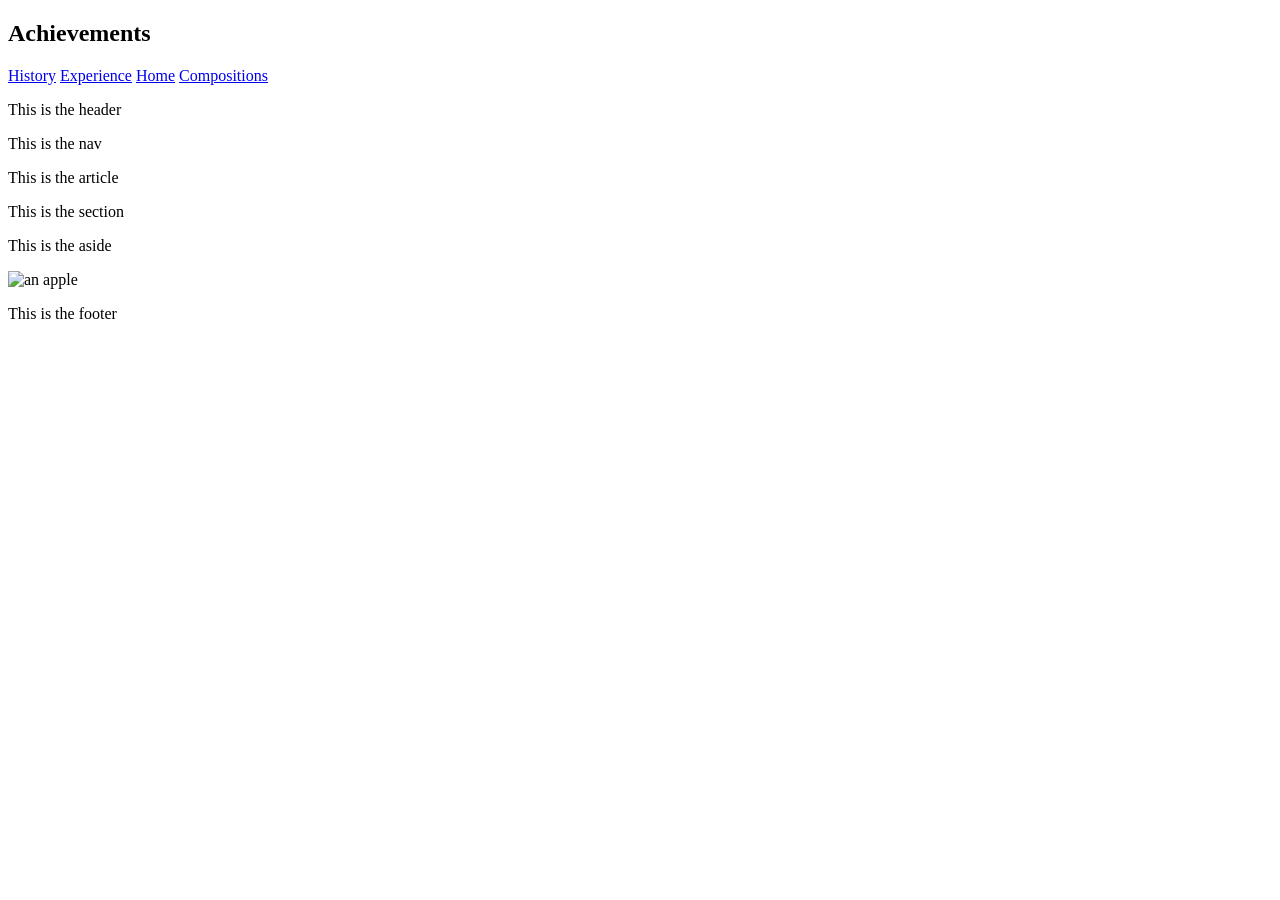
==== achievements.html @ eaae07e5 "added websites" ====
<!doctype html>
<html lang = "en">

    <head>
        <title>Achievements</title>


    </head>
    <body>
        <h2>Achievements</h2>
        <div>
            <a href="history.html">History</a>
            <a href="experience.html">Experience</a>
            <a href="index.html">Home</a>
            <a href="compositions.html">Compositions</a>
        </div>

        <div class="header">
            <p>This is the header</p>
        </div>
    
        <div class="nav">
            <p>This is the nav</p>
        </div>
    
        <div class="article">
            <p>This is the article</p>
                <div class="section">
                    <p>This is the section</p>
                </div>
        </div>
    
        <div class="aside">
            <p>This is the aside</p>
            <img src="apple.png" width="50px" alt="an apple" >
        </div>
    
        <div class="footer">
            <p>This is the footer</p>
        </div>

    </body>
</html>
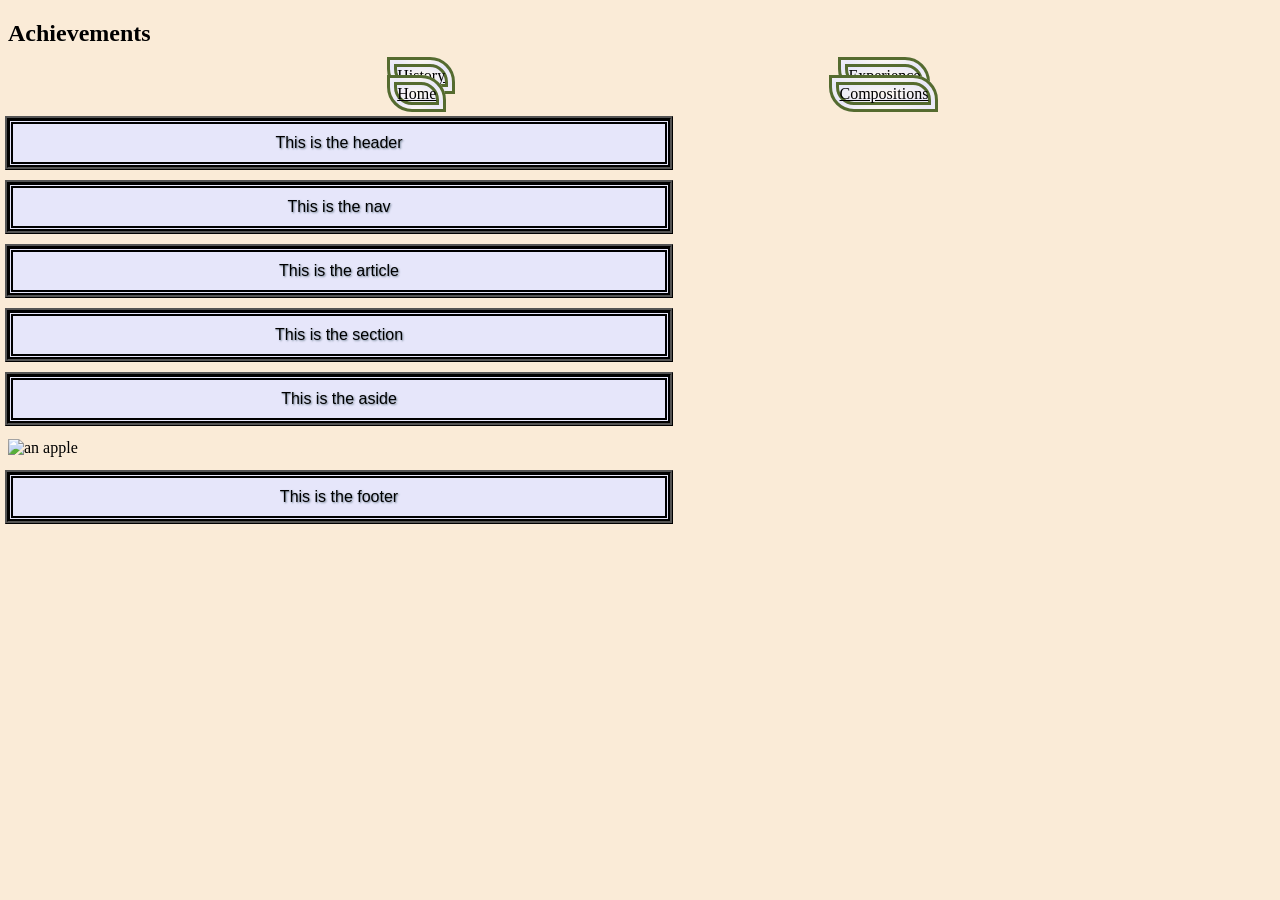
==== commit 90774aa4: "code" ====
--- a/achievements.html
+++ b/achievements.html
@@ -3,7 +3,7 @@
 
     <head>
         <title>Achievements</title>
-
+        <link rel="stylesheet" href=" index.css">
 
     </head>
     <body>
--- a/index.css
+++ b/index.css
@@ -0,0 +1,80 @@
+body{
+background-color: antiquewhite;
+}
+/* this is the paragraph style code*/
+p{
+color: black;
+background-color: rgb(230,230,250);
+text-align: center;
+font-family: 'Franklin Gothic Medium', 'Arial Narrow', Arial, sans-serif;
+border-color: darkolivegreen;
+border: double, 5px;
+outline-style: ridge;
+text-shadow: 1px 1px 2px lightslategrey;
+padding-right:10px;
+padding-left:10px;
+padding-bottom: 10px;
+padding-top:10px;
+width: 50%;
+height: 50%;
+}
+/* this is the list item style code*/
+li{
+color: lightsteelblue;
+background-color: rgb(230,230,250);
+font-family: sans-serif;	
+border-color: darkolivegreen;
+border: 5px double;
+outline-style: ridge;
+text-shadow: 1px 1px 2px lightslategrey;
+padding-right:10px;
+padding-left:10px;
+padding-bottom: 10px;
+padding-top:10px;
+width: 50%;
+height: 50%;
+	
+}
+
+.body1{
+font: sans-serif;
+	
+}
+
+.body2{
+color: lightslategrey;
+}
+table{
+	border: solid 1px;
+	margin: auto; /* automatically centers content on the screen or whatever it is inside of.
+								ex: a div*/
+}
+td{
+	border: solid 1px;
+	border-color: darkolivegreen;
+	color: black;
+	background-color: rgb(230,230,250);
+}
+th{
+	border: solid 3px;
+	background-color: rgb(230,230,250);
+}
+
+img{
+	height: 30%;
+	width: 30%;
+}
+a{
+	width: 100px;
+	height: 100px;
+	background: radial-gradient(floralwhite,lavender);
+	border-radius: 0px 25px 0px 25px;
+	color: black;
+	border: 10px double ;
+	margin-left: 30%;
+	border-color: darkolivegreen;
+}
+a-hover{
+	background: radial-gradient(floralwhite,lavenderblush);
+	color:grey;
+}
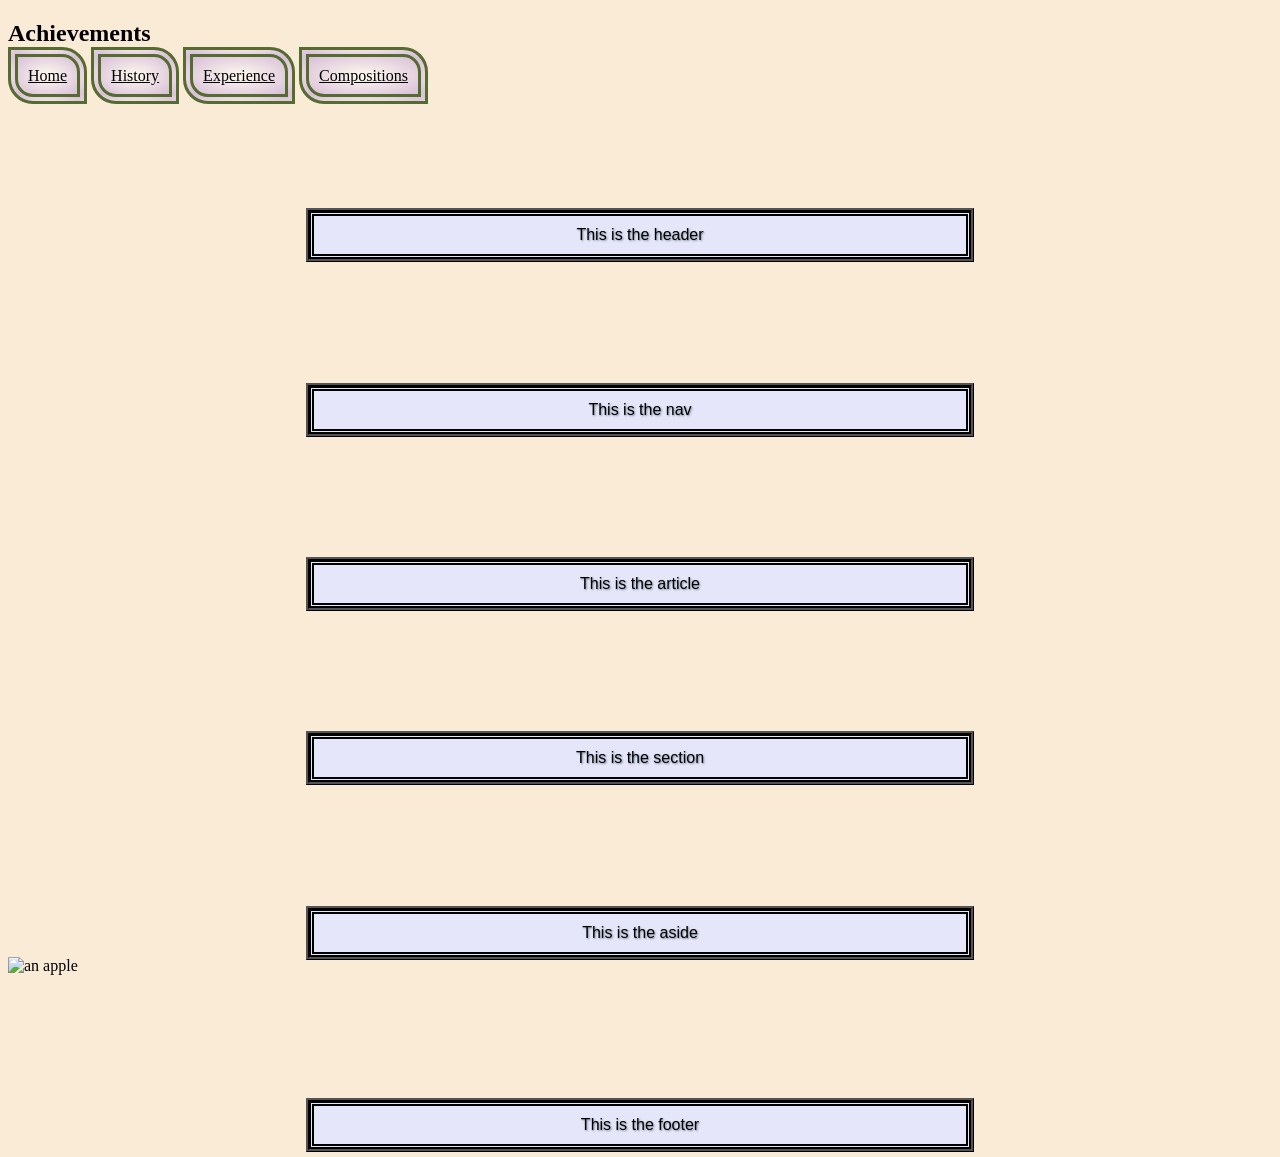
==== commit 0af9126f: "menu" ====
--- a/achievements.html
+++ b/achievements.html
@@ -8,10 +8,10 @@
     </head>
     <body>
         <h2>Achievements</h2>
-        <div>
+        <div class="menu">
+            <a href="index.html">Home</a>
             <a href="history.html">History</a>
             <a href="experience.html">Experience</a>
-            <a href="index.html">Home</a>
             <a href="compositions.html">Compositions</a>
         </div>
 
--- a/index.css
+++ b/index.css
@@ -17,6 +17,8 @@
 padding-top:10px;
 width: 50%;
 height: 50%;
+margin: auto;
+margin-top: 10%;
 }
 /* this is the list item style code*/
 li{
@@ -33,6 +35,7 @@
 padding-top:10px;
 width: 50%;
 height: 50%;
+margin: auto;
 	
 }
 
@@ -65,16 +68,19 @@
 	width: 30%;
 }
 a{
-	width: 100px;
-	height: 100px;
-	background: radial-gradient(floralwhite,lavender);
+	/*width: 100px;
+	height: 100px;*/
+	background: radial-gradient(floralwhite,thistle);
 	border-radius: 0px 25px 0px 25px;
 	color: black;
 	border: 10px double ;
-	margin-left: 30%;
 	border-color: darkolivegreen;
+	padding-right:10px;
+	padding-left:10px;
+	padding-bottom: 10px;
+	padding-top:10px;
 }
 a-hover{
-	background: radial-gradient(floralwhite,lavenderblush);
+	background: radial-gradient(floralwhite,pink );
 	color:grey;
 }
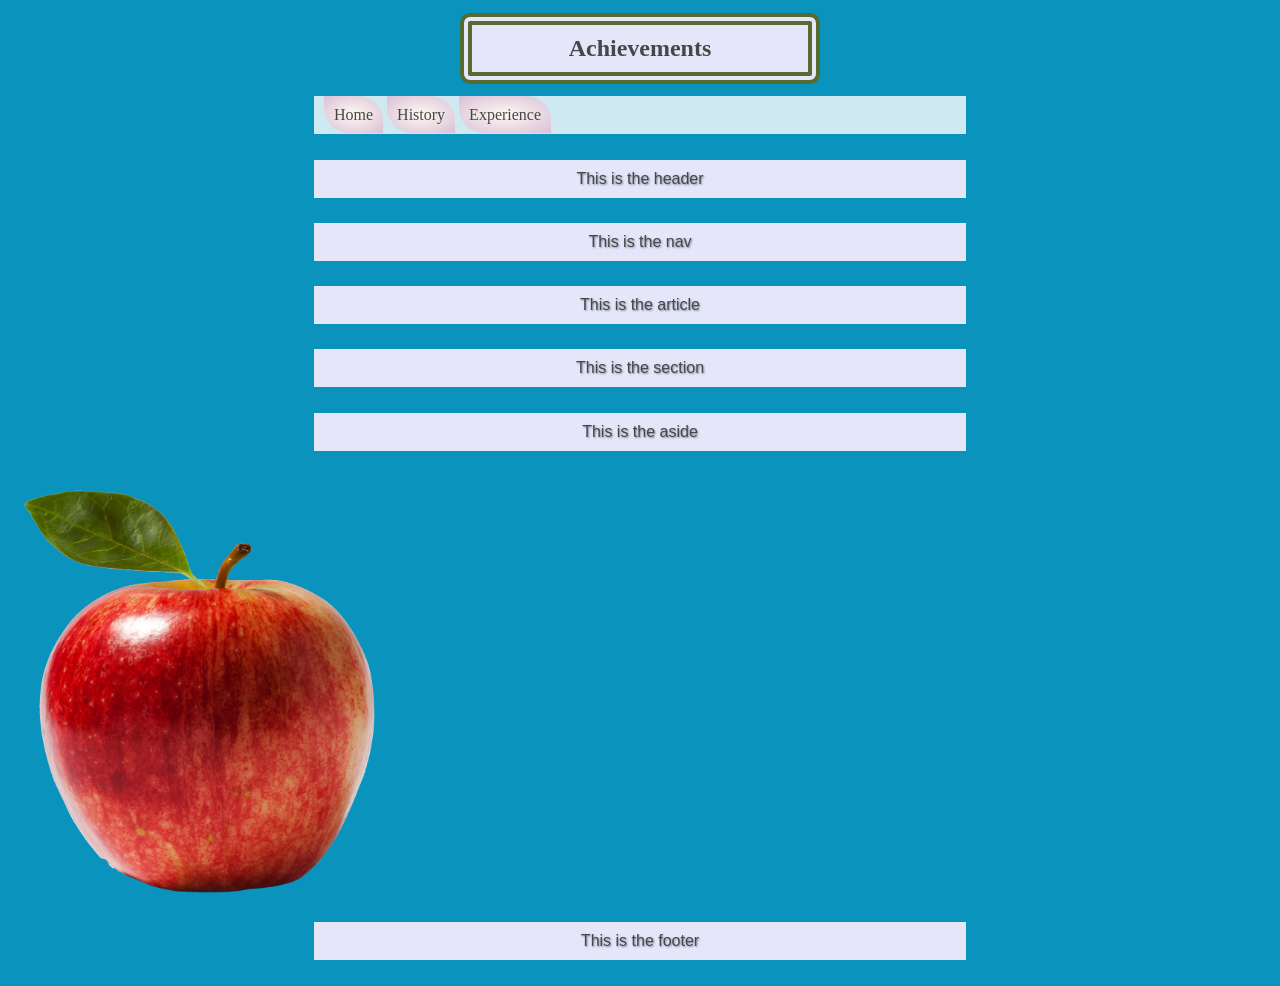
==== commit d929020b: "remove comp" ====
--- a/achievements.html
+++ b/achievements.html
@@ -12,7 +12,7 @@
             <a href="index.html">Home</a>
             <a href="history.html">History</a>
             <a href="experience.html">Experience</a>
-            <a href="compositions.html">Compositions</a>
+            <!-- <a href="compositions.html">Compositions</a> -->
         </div>
 
         <div class="header">
--- a/index.css
+++ b/index.css
@@ -1,14 +1,32 @@
 body{
-background-color: antiquewhite;
+background-color: rgb(9, 147, 189);
 }
 /* this is the paragraph style code*/
 p{
-color: black;
+color: rgb(71, 71, 71);;
 background-color: rgb(230,230,250);
 text-align: center;
 font-family: 'Franklin Gothic Medium', 'Arial Narrow', Arial, sans-serif;
+border: 5px;
 border-color: darkolivegreen;
-border: double, 5px;
+text-shadow: 1px 1px 2px lightslategrey;
+padding-right:10px;
+padding-left:10px;
+padding-bottom: 10px;
+padding-top:10px;
+width: 50%;
+height: 50%;
+margin: auto;
+margin-top: 2%;
+margin-bottom: 2%;
+}
+/* this is the list item style code*/
+li{
+color: rgb(71, 71, 71);
+background-color: rgb(230,230,250);
+font-family: sans-serif;	
+border-color: darkolivegreen;
+border: 5px;
 outline-style: ridge;
 text-shadow: 1px 1px 2px lightslategrey;
 padding-right:10px;
@@ -18,24 +36,6 @@
 width: 50%;
 height: 50%;
 margin: auto;
-margin-top: 10%;
-}
-/* this is the list item style code*/
-li{
-color: lightsteelblue;
-background-color: rgb(230,230,250);
-font-family: sans-serif;	
-border-color: darkolivegreen;
-border: 5px double;
-outline-style: ridge;
-text-shadow: 1px 1px 2px lightslategrey;
-padding-right:10px;
-padding-left:10px;
-padding-bottom: 10px;
-padding-top:10px;
-width: 50%;
-height: 50%;
-margin: auto;
 	
 }
 
@@ -48,39 +48,297 @@
 color: lightslategrey;
 }
 table{
-	border: solid 1px;
+	border: 1px  ;
+	border-color: darkolivegreen;
 	margin: auto; /* automatically centers content on the screen or whatever it is inside of.
 								ex: a div*/
+	margin-top: 2%;
+	margin-bottom: 2%;
+	color: rgb(71, 71, 71);
 }
 td{
-	border: solid 1px;
-	border-color: darkolivegreen;
-	color: black;
+	border: 1px  ;
+	border-color: darkolivegreen;
+	color: rgb(71, 71, 71);
 	background-color: rgb(230,230,250);
 }
 th{
-	border: solid 3px;
+	border: 1px  ;
+	border-color: darkolivegreen;
 	background-color: rgb(230,230,250);
-}
-
+	color: rgb(71, 71, 71);
+}
+.t1{
+	padding-right:10px;
+	padding-left:10px;
+	padding-bottom: 10px;
+	padding-top:10px;
+}
 img{
 	height: 30%;
 	width: 30%;
 }
+img:focus{
+	box-shadow: #0f360bcc;
+}
 a{
-	/*width: 100px;
-	height: 100px;*/
+	
 	background: radial-gradient(floralwhite,thistle);
 	border-radius: 0px 25px 0px 25px;
-	color: black;
-	border: 10px double ;
-	border-color: darkolivegreen;
-	padding-right:10px;
-	padding-left:10px;
-	padding-bottom: 10px;
-	padding-top:10px;
-}
-a-hover{
-	background: radial-gradient(floralwhite,pink );
-	color:grey;
-}
+	color: rgb(71, 71, 71);;
+	border: 10px  ;
+	border-color: darkolivegreen;
+	padding-right:10px;
+	padding-left:10px;
+	padding-bottom: 10px;
+	padding-top:10px;
+	margin: auto;
+	margin-top: 2%;
+	margin-bottom: 2%;
+	text-align-last: center;
+	width: 40%;
+	height: 50%;
+	text-decoration: none;
+}
+	
+.youtube{
+	animation: five_color 3s linear infinite;
+	border-radius: 0px 25px 0px 25px;
+	color: rgb(71, 71, 71);;
+	border: 10px  ;
+	border-color: darkolivegreen;
+	padding-right:10px;
+	padding-left:10px;
+	padding-bottom: 10px;
+	padding-top:10px;
+	margin: auto;
+	margin-top: 2%;
+	margin-bottom: 2%;
+	text-align-last: center;
+	width: 40%;
+	height: 50%;
+	text-decoration: none;
+}
+
+
+
+a:hover{
+	background: radial-gradient(floralwhite,rgb(172, 83, 98) );
+	color:grey;
+}
+a:active{
+	background: radial-gradient(floralwhite,rgb(74, 117, 131) );
+	color:grey;
+}
+a:focus{
+	background: radial-gradient(floralwhite,darkolivegreen );
+	color:grey;
+	
+}
+a:visited{
+	background: radial-gradient(floralwhite,rgb(124, 68, 124) );
+	color:rgb(85, 60, 102);
+	transition: color 2s;
+}
+
+a:visited:hover{
+	background: radial-gradient(floralwhite,rgb(173, 58, 77) );
+	color:grey;
+}
+.youtube:hover{
+	animation: five_color 3s linear infinite;
+	
+}
+.youtube:active{
+	background: radial-gradient(floralwhite,rgb(74, 117, 131) );
+	color:grey;
+}
+.youtube:focus{
+	background: radial-gradient(floralwhite,darkolivegreen );
+	color:grey;
+	
+}
+h2{
+	background: rgb(230,230,250);
+	border-radius: 10px 10px 10px 10px;
+	color: rgb(71, 71, 71);
+	border: 12px double ;
+	border-color: darkolivegreen;
+	padding-right:10px;
+	padding-left:10px;
+	padding-bottom: 10px;
+	padding-top:10px;
+	text-align-last: center;
+	margin: auto;
+	margin-top: 1%;
+	margin-bottom: 1%;
+	width: 25%;
+	height: 50%;
+	
+}
+.form_bg{
+	background-color:#DEB887CC; /* the CC is for transparancy of the backgorund color!!!!*/
+	float:center;
+	margin:auto;
+	text-align-last: center;
+	width:30%;
+	height:25%;
+	
+}
+.form_bg:hover{
+	background-color:#DEB887CC; /* the CC is for transparancy of the backgorund color!!!!*/
+	float:center;
+	margin:auto;
+	text-align-last: center;
+	width:30%;
+	height:25%;
+	animation: five_color 3s linear infinite;
+	
+}
+
+
+.menu{
+	background-color:#FFFFFFCC; /* the CC is for transparancy of the backgorund color!!!!*/
+	padding-right:10px;
+	padding-left:10px;
+	padding-bottom: 10px;
+	padding-top:10px;
+	margin: auto;
+	width: 50%;
+	height: 50%;
+}
+h3{
+	background: rgb(230,230,250);
+	border-radius: 10px 10px 10px 10px;
+	color: rgb(71, 71, 71);
+	border: 12px double ;
+	border-color: darkolivegreen;
+	padding-right:10px;
+	padding-left:10px;
+	padding-bottom: 10px;
+	padding-top:10px;
+	text-align-last: center;
+	margin: auto;
+	margin-top: 1%;
+	margin-bottom: 1%;
+	width: 40%;
+	height: 50%;
+}
+form{
+	background-color:#FFFFFFCC; /* the CC is for transparancy of the backgorund color!!!!*/
+	width:30%;
+	height:50%;
+	text-align-last: center;
+	float:center;
+	margin:auto;
+}
+.play_btn{
+	color:darkolivegreen;
+	transition: color 3s;
+	font-size: 40px;
+}
+.play_btn:hover{
+	color: rgb(148, 161, 126);
+	font-size: 35px;
+}
+.play_btn:active{
+	color: lightblue ;
+	
+}
+.play_btn:focus{
+	color: darkolivegreen ;
+	
+}
+.play_btn:visited{
+	color: rgb(124, 68, 124) ;
+	
+}
+.player{
+	min-height: 200px;
+	background-color:#FFFFFFCC; /* the CC is for transparancy of the backgorund color!!!!*/
+	text-align-last: center;
+	float:center;
+	margin:auto;
+	padding-right:10px;
+	padding-left:10px;
+	padding-bottom: 10px;
+	padding-top:10px;
+	text-align-last: center;
+	margin: auto;
+	margin-top: 1%;
+	margin-bottom: 1%;
+	width: 25%;
+	height: 50%;
+}
+.pause_btn{
+	color:darkolivegreen;
+	transition: color 3s;
+	font-size: 40px;
+}
+.pause_btn:hover{
+	color: rgb(148, 161, 126);
+	font-size: 35px;
+}
+.noise_btn{
+	color:darkolivegreen;
+	transition: color 3s;
+	font-size: 40px;
+}
+.noise_btn:hover{
+	color: rgb(148, 161, 126);
+	font-size: 35px;
+}
+.vert_slider {
+	transform: rotate(270deg);
+}
+
+.h_img {
+	width: 200px;
+	transition: width 5s ease-out;
+}
+
+.h_img:hover {
+	transform: scale(.9);
+}
+.circle_b{
+	width: 100px;
+	height: 100px;
+	transition: background-color 2s, width 2s, height 2s;
+	border: 5px solid black;
+	border-radius: 50%;
+	background-color: rgb(41, 84, 134);
+	float:center;
+	
+}
+
+.circle_b:hover{
+	width: 90px;
+	height: 90px;
+	border: 5px solid black;
+	border-radius: 50%;
+	/*background-color: purple;*/
+	animation: five_color 3s linear infinite;
+	
+}
+@keyframes five_color {
+	0%{
+		background-color: rgb(41, 84, 134);
+	}
+	20%{
+		background-color:rgb(25, 82, 29);
+	}
+	40%{
+		background-color: rgb(128, 128, 53);
+	}
+	60%{
+		background-color: rgb(112, 61, 70);
+	}
+	80%{
+		background-color: rgb(69, 30, 87);
+	}
+	100%{
+		background-color: rgb(17, 56, 105);
+	}
+
+
+}
